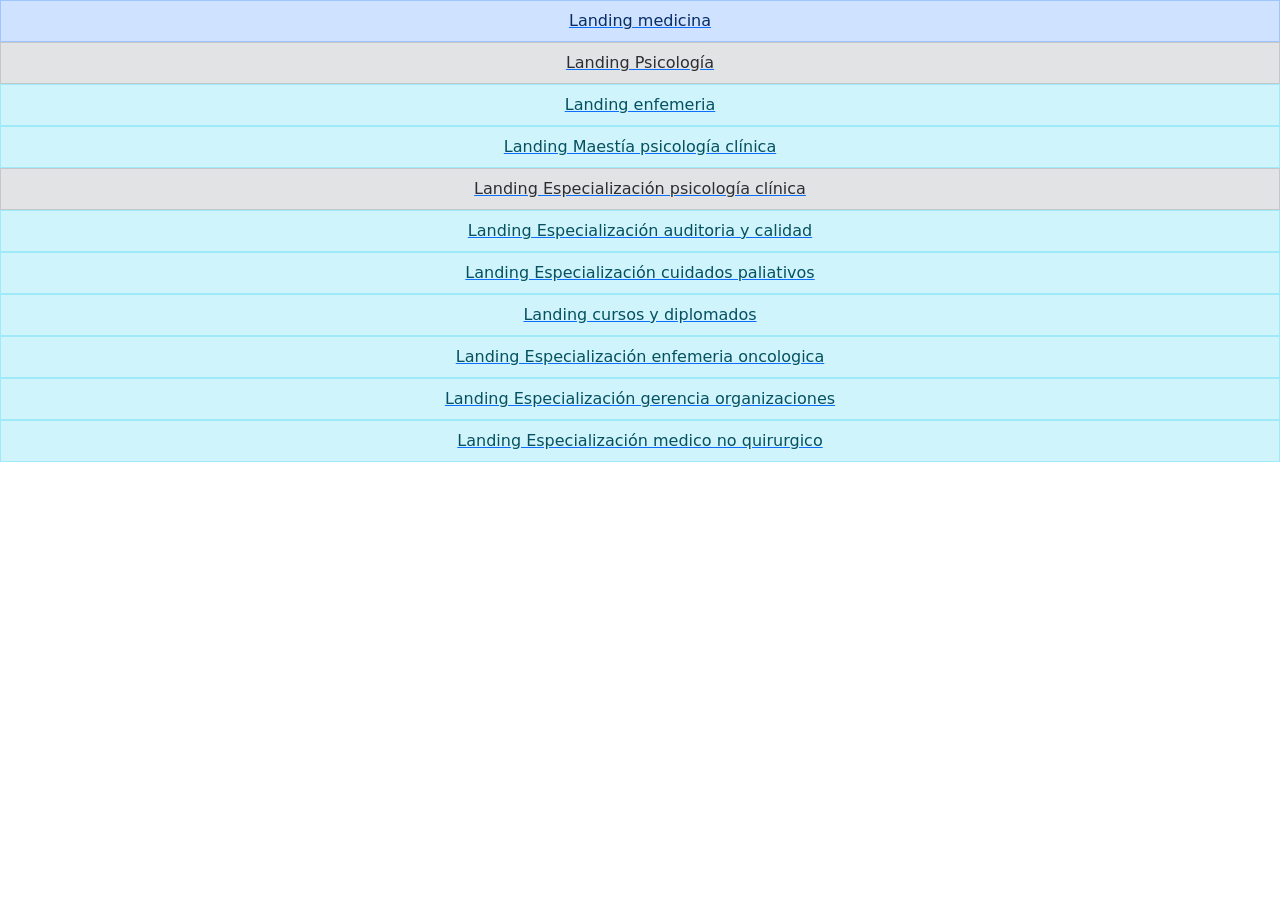
==== index.html @ f42b1856 "Import of LauraDuarte22/Unisanitas ./index.html:44290605/68 ./landing-cuidados-paliativos.html:44290" ====
<!DOCTYPE html>
<html lang="es" class="h-100">
  <head>
    <!--Etiqueta para determinar la codificicación, UFT-8 acepta caracteres especiales -->
    <meta charset="utf-8" />
    <!--Etiqueta para hacer la página responsive -->
    <meta name="viewport" content="width=device-width, initial-scale=1" />
    <!--Descripción de la página -->
    <meta
      name="description"
      content="Landing de Unisanitas para el pregrado de enfemería"
    />
     <!-- Logo de Unisaitas en la pestaña-->
     <link rel="shortcut icon" href="/assets/img/Logo.png" />
    <!--Título de la pestaña -->
    <title>Index para pruebas</title>
    <!-- CSS con bootstrap versión 5 https://getbootstrap.com/docs/5.0/getting-started/introduction/-->
    <link
      href="https://cdn.jsdelivr.net/npm/bootstrap@5.2.3/dist/css/bootstrap.min.css"
      rel="stylesheet"
      integrity="sha384-rbsA2VBKQhggwzxH7pPCaAqO46MgnOM80zW1RWuH61DGLwZJEdK2Kadq2F9CUG65"
      crossorigin="anonymous"
    />
    <!-- css para añadir estilos a la página -->
    <link href="/assets/css/cover.css" rel="stylesheet" />
  </head>

  <body>
    <ul class="list-group text-center align-bottom">
      <a href="landing-medicina.html">
        <li class="list-group-item list-group-item-primary">
          Landing medicina
        </li>
      </a>
      <a href="landing-psicologia.html">
        <li class="list-group-item list-group-item-secondary">
          Landing Psicología
        </li>
      </a>
      <a href="landing-enfermeria.html">
        <li class="list-group-item list-group-item-info">Landing enfemeria</li>
      </a>
      <a href="landing-maestria.html">
        <li class="list-group-item list-group-item-info">
          Landing Maestía psicología clínica
        </li>
      </a>
       <a href="landing-especializacion-psicologia-clinica.html">
        <li class="list-group-item list-group-item-secondary">
          Landing Especialización psicología clínica
        </li>
      </a>

        <a href="landing-especializacion-auditoriaycalidad.html">
        <li class="list-group-item list-group-item-info">
          Landing Especialización auditoria y calidad
        </li>
      </a>
        <a href="landing-cuidados-paliativos.html">
        <li class="list-group-item list-group-item-info">
          Landing Especialización cuidados paliativos
        </li>
      </a>
        <a href="landing-cursos-diplomados.html">
        <li class="list-group-item list-group-item-info">
          Landing cursos y diplomados
        </li>
      </a>
        <a href="landing-enfemeria-oncologica.html">
        <li class="list-group-item list-group-item-info">
          Landing Especialización enfemeria oncologica
        </li>
      </a>
        <a href="landing-generencia-organizacion.html">
        <li class="list-group-item list-group-item-info">
          Landing Especialización gerencia organizaciones
        </li>
      </a>
        <a href="landing-medico-no-quirurgico.html">
        <li class="list-group-item list-group-item-info">
          Landing Especialización medico no quirurgico
        </li>
      </a>
    </ul>
  </body>
</html>
---- assets/css/cover.css ----
/*
 *Estilos de las páginas
 */

/*Background de la landing principal*/
body {
  background-attachment: fixed;
  background-repeat: no-repeat;
  background-color: #ffffff;
  background-size: cover;
}
/*Background de gracias*/
.body-gracias {
  background-image: url("/assets/img/Background-min.jpg");
  background-attachment: fixed;
  background-position: center;
  background-repeat: no-repeat;
  background-color: #ffffff;
  background-size: cover;
}
/*El background ocupa toda la página*/
.cover-container {
  height: 100vh;
  max-width: 42em;
}
/*Colores de los botones*/
.btn-primary {
  background-color: #169cbc !important;
  border-color: #169cbc !important;
}
/*Cambio de color cuando el usuario interactua con el botón*/
.btn-primary:hover {
  background-color: #979797 !important;
  border-color: #979797 !important;
}
/*Los elementos del formularios se despliegan uno debajo de otro*/
form {
  display: inline-block;
}
/*Posición de la imagen del programa*/
.program {
  position: absolute;
  margin: 3rem;
  bottom: 0;
  right: 0;
}
/*Responsive*/
@media only screen and (max-width: 1275px) {
  .program {
    position: static;
    margin: 0;
  }
  .img-fluid {
    width: 35%;
  }
  .centered i {
    width: 75px;
  }
  .principal {
    margin: 0 auto !important;
    text-align: center;
    float: none !important;
  } 
}
@media only screen and (max-width:550px){
  .me-5{
    margin:0 auto !important;
  }
}
/*VALIDACIÓN DEL FORMULARIOS*/
.validateCheck {
  border: solid 2px red !important;
  outline: none !important;
}
.completed {
  border-color: #ced4da !important;
}
/*Color del texto de gracias*/
.display-1 {
  color: #46799f;
}
/*Color del texto de confirmación de envio*/
.fs-1{
  color: #169cbc;
}
.fs-2{
  color:#707070
}

/*ELEMENTO DE CARGA*/

.lds-ring {
  display: none;
  position: relative;
  width: 25px;
  height: 25px;
}
.lds-ring div {
  box-sizing: border-box;
  display: block;
  position: absolute;
  width: 35px;
  height: 35px;
  margin: 8px;
  border: 8px solid #169cbc;
  border-radius: 50%;
  animation: lds-ring 1.2s cubic-bezier(0.5, 0, 0.5, 1) infinite;
  border-color: #169cbc transparent transparent transparent;
}
.lds-ring div:nth-child(1) {
  animation-delay: -0.45s;
}
.lds-ring div:nth-child(2) {
  animation-delay: -0.3s;
}
.lds-ring div:nth-child(3) {
  animation-delay: -0.15s;
}
@keyframes lds-ring {
  0% {
    transform: rotate(0deg);
  }
  100% {
    transform: rotate(360deg);
  }
}
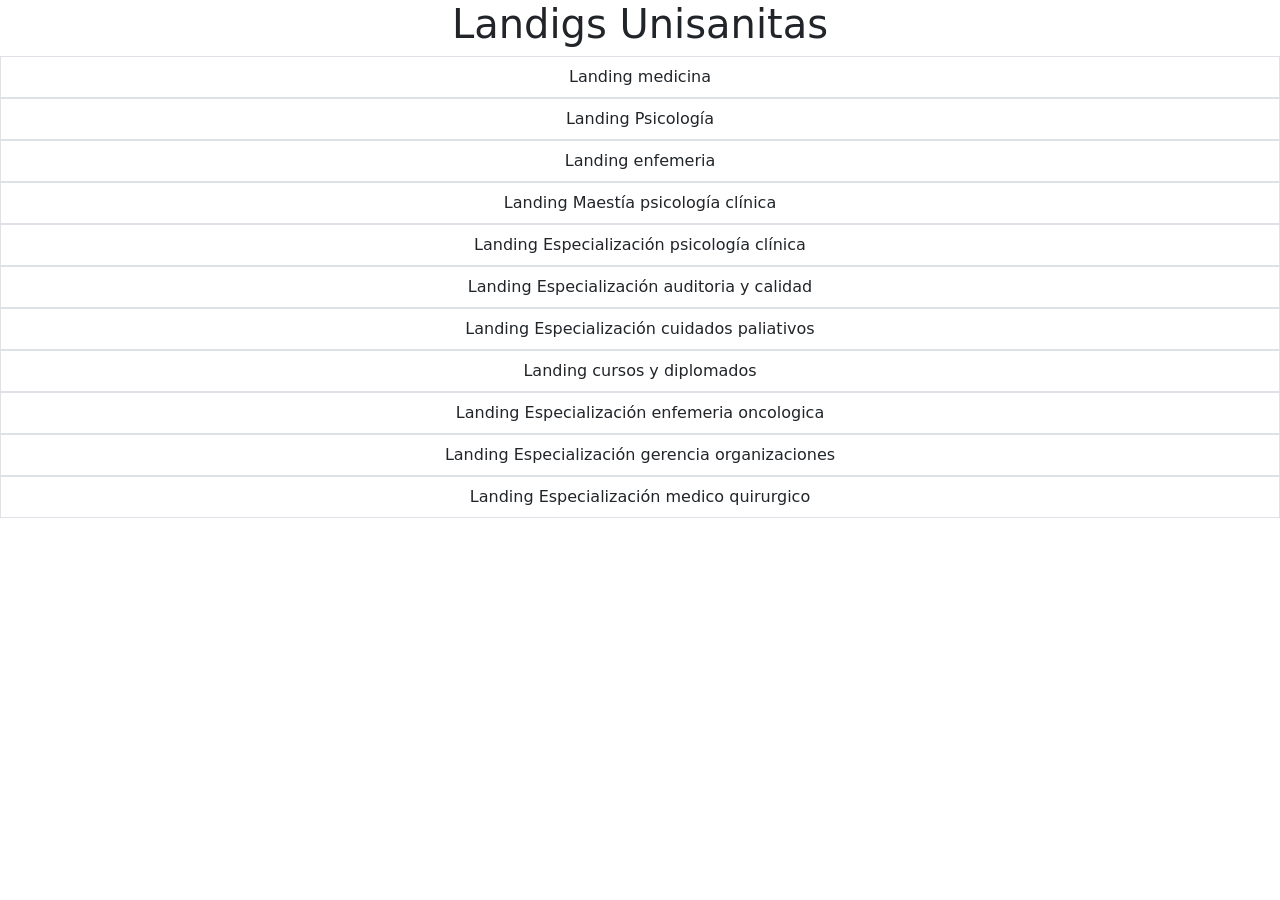
==== commit c8e8b61f: "🎻🕶 Checkpoint ./landing-medico-quirurgico.html:44290605/24825 ./index.html:44290605/880 ./assets/css" ====
--- a/index.html
+++ b/index.html
@@ -26,59 +26,62 @@
   </head>
 
   <body>
-    <ul class="list-group text-center align-bottom">
-      <a href="landing-medicina.html">
-        <li class="list-group-item list-group-item-primary">
+    <h1 class="h1 text-center">
+      Landigs Unisanitas
+    </h1>
+    <ul class="list-group text-center align-bottom ">
+      <a href="landing-medicina.html" class="text-decoration-none">
+        <li class="list-group-item ">
           Landing medicina
         </li>
       </a>
-      <a href="landing-psicologia.html">
-        <li class="list-group-item list-group-item-secondary">
+      <a href="landing-psicologia.html"  class="text-decoration-none">
+        <li class="list-group-item">
           Landing Psicología
         </li>
       </a>
-      <a href="landing-enfermeria.html">
-        <li class="list-group-item list-group-item-info">Landing enfemeria</li>
+      <a href="landing-enfermeria.html"  class="text-decoration-none">
+        <li class="list-group-item">Landing enfemeria</li>
       </a>
-      <a href="landing-maestria.html">
-        <li class="list-group-item list-group-item-info">
+      <a href="landing-maestria.html"  class="text-decoration-none">
+        <li class="list-group-item">
           Landing Maestía psicología clínica
         </li>
       </a>
-       <a href="landing-especializacion-psicologia-clinica.html">
-        <li class="list-group-item list-group-item-secondary">
+       <a href="landing-especializacion-psicologia-clinica.html"  class="text-decoration-none">
+        <li class="list-group-item">
           Landing Especialización psicología clínica
         </li>
       </a>
 
-        <a href="landing-especializacion-auditoriaycalidad.html">
-        <li class="list-group-item list-group-item-info">
+        <a href="landing-especializacion-auditoriaycalidad.html"  class="text-decoration-none">
+        <li class="list-group-item">
           Landing Especialización auditoria y calidad
         </li>
       </a>
-        <a href="landing-cuidados-paliativos.html">
-        <li class="list-group-item list-group-item-info">
+        <a href="landing-cuidados-paliativos.html"  class="text-decoration-none">
+        <li class="list-group-item">
           Landing Especialización cuidados paliativos
         </li>
       </a>
-        <a href="landing-cursos-diplomados.html">
-        <li class="list-group-item list-group-item-info">
+        <a href="landing-cursos-diplomados.html"  class="text-decoration-none">
+        <li class="list-group-item">
           Landing cursos y diplomados
         </li>
       </a>
-        <a href="landing-enfemeria-oncologica.html">
-        <li class="list-group-item list-group-item-info">
+        <a href="landing-enfemeria-oncologica.html"  class="text-decoration-none">
+        <li class="list-group-item">
           Landing Especialización enfemeria oncologica
         </li>
       </a>
-        <a href="landing-generencia-organizacion.html">
-        <li class="list-group-item list-group-item-info">
+        <a href="landing-generencia-organizacion.html"  class="text-decoration-none">
+        <li class="list-group-item">
           Landing Especialización gerencia organizaciones
         </li>
       </a>
-        <a href="landing-medico-no-quirurgico.html">
-        <li class="list-group-item list-group-item-info">
-          Landing Especialización medico no quirurgico
+        <a href="landing-medico-quirurgico.html"  class="text-decoration-none" >
+        <li class="list-group-item">
+          Landing Especialización medico  quirurgico
         </li>
       </a>
     </ul>
--- a/assets/css/cover.css
+++ b/assets/css/cover.css
@@ -33,6 +33,7 @@
   background-color: #979797 !important;
   border-color: #979797 !important;
 }
+a:hover li{color: #169cbc;}
 /*Los elementos del formularios se despliegan uno debajo de otro*/
 form {
   display: inline-block;
@@ -51,7 +52,7 @@
     margin: 0;
   }
   .img-fluid {
-    width: 35%;
+    width: 75%;
   }
   .centered i {
     width: 75px;
@@ -124,3 +125,4 @@
     transform: rotate(360deg);
   }
 }
+
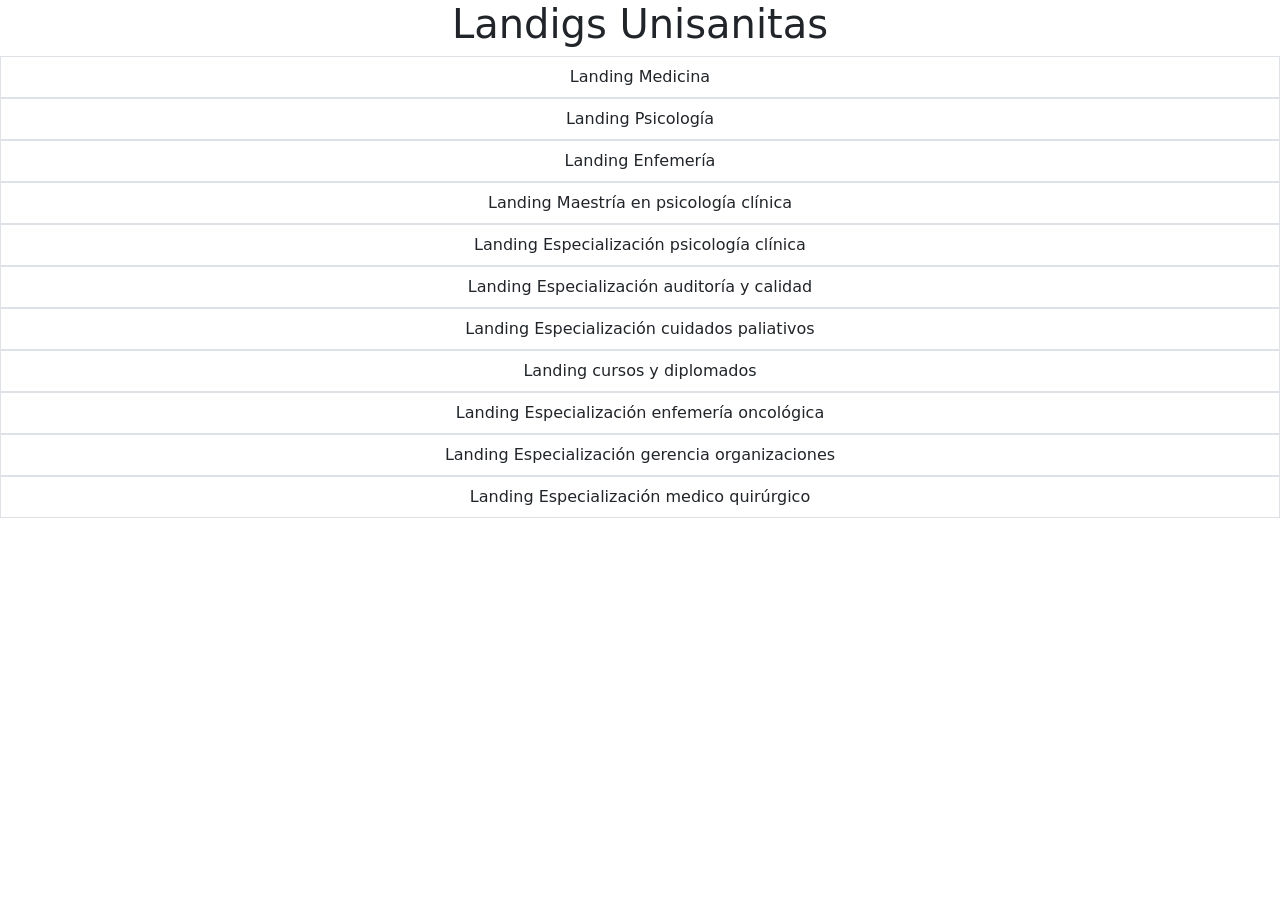
==== commit f2f82669: "🚂💠 Checkpoint ./index.html:44290605/110" ====
--- a/index.html
+++ b/index.html
@@ -8,10 +8,15 @@
     <!--Descripción de la página -->
     <meta
       name="description"
-      content="Landing de Unisanitas para el pregrado de enfemería"
+      content="¡El futuro es tuyo, el camino es Unisanitas! . En Unisanitas contamos con la mejor metodología de aprendizaje (ABP) inicia ya tu carrera profesional. "
     />
-     <!-- Logo de Unisaitas en la pestaña-->
-     <link rel="shortcut icon" href="/assets/img/Logo.png" />
+    <!-- Plabaras clave para los buscadores -->
+    <meta
+      name="keywords"
+      content="Unisanitas,Universidad,Pregrados,Carreras Universitarias,Unisanitas pregrados,Pregrado en salud,Medicina,Carreras universitarias en medicina,Estudiar carrera de medicina,Pregrados,Carrera de salud en Colombia,Universidad de medicina en Colombia,Universidad de medicina en Bogotá,Posgrados en salud,Especializaciones en salud"
+    />
+    <!-- Logo de Unisaitas en la pestaña-->
+    <link rel="shortcut icon" href="/assets/img/Logo.png" />
     <!--Título de la pestaña -->
     <title>Index para pruebas</title>
     <!-- CSS con bootstrap versión 5 https://getbootstrap.com/docs/5.0/getting-started/introduction/-->
@@ -26,62 +31,61 @@
   </head>
 
   <body>
-    <h1 class="h1 text-center">
-      Landigs Unisanitas
-    </h1>
-    <ul class="list-group text-center align-bottom ">
+    <h1 class="h1 text-center">Landigs Unisanitas</h1>
+    <ul class="list-group text-center align-bottom">
       <a href="landing-medicina.html" class="text-decoration-none">
-        <li class="list-group-item ">
-          Landing medicina
-        </li>
+        <li class="list-group-item">Landing Medicina</li>
       </a>
-      <a href="landing-psicologia.html"  class="text-decoration-none">
-        <li class="list-group-item">
-          Landing Psicología
-        </li>
+      <a href="landing-psicologia.html" class="text-decoration-none">
+        <li class="list-group-item">Landing Psicología</li>
       </a>
-      <a href="landing-enfermeria.html"  class="text-decoration-none">
-        <li class="list-group-item">Landing enfemeria</li>
+      <a href="landing-enfermeria.html" class="text-decoration-none">
+        <li class="list-group-item">Landing Enfemería</li>
       </a>
-      <a href="landing-maestria.html"  class="text-decoration-none">
-        <li class="list-group-item">
-          Landing Maestía psicología clínica
-        </li>
+      <a href="landing-maestria.html" class="text-decoration-none">
+        <li class="list-group-item">Landing Maestría en psicología clínica</li>
       </a>
-       <a href="landing-especializacion-psicologia-clinica.html"  class="text-decoration-none">
+      <a
+        href="landing-especializacion-psicologia-clinica.html"
+        class="text-decoration-none"
+      >
         <li class="list-group-item">
           Landing Especialización psicología clínica
         </li>
       </a>
 
-        <a href="landing-especializacion-auditoriaycalidad.html"  class="text-decoration-none">
+      <a
+        href="landing-especializacion-auditoriaycalidad.html"
+        class="text-decoration-none"
+      >
         <li class="list-group-item">
-          Landing Especialización auditoria y calidad
+          Landing Especialización auditoría y calidad
         </li>
       </a>
-        <a href="landing-cuidados-paliativos.html"  class="text-decoration-none">
+      <a href="landing-cuidados-paliativos.html" class="text-decoration-none">
         <li class="list-group-item">
           Landing Especialización cuidados paliativos
         </li>
       </a>
-        <a href="landing-cursos-diplomados.html"  class="text-decoration-none">
+      <a href="landing-cursos-diplomados.html" class="text-decoration-none">
+        <li class="list-group-item">Landing cursos y diplomados</li>
+      </a>
+      <a href="landing-enfemeria-oncologica.html" class="text-decoration-none">
         <li class="list-group-item">
-          Landing cursos y diplomados
+          Landing Especialización enfemería oncológica
         </li>
       </a>
-        <a href="landing-enfemeria-oncologica.html"  class="text-decoration-none">
-        <li class="list-group-item">
-          Landing Especialización enfemeria oncologica
-        </li>
-      </a>
-        <a href="landing-generencia-organizacion.html"  class="text-decoration-none">
+      <a
+        href="landing-generencia-organizacion.html"
+        class="text-decoration-none"
+      >
         <li class="list-group-item">
           Landing Especialización gerencia organizaciones
         </li>
       </a>
-        <a href="landing-medico-quirurgico.html"  class="text-decoration-none" >
+      <a href="landing-medico-quirurgico.html" class="text-decoration-none">
         <li class="list-group-item">
-          Landing Especialización medico  quirurgico
+          Landing Especialización medico quirúrgico
         </li>
       </a>
     </ul>
--- a/assets/css/cover.css
+++ b/assets/css/cover.css
@@ -1,28 +1,11 @@
 /*
  *Estilos de las páginas
  */
+:root {
+  --desktop: "placeholder-url";
+  --mobile: "placeholder-url";
+}
 
-/*Background de la landing principal*/
-body {
-  background-attachment: fixed;
-  background-repeat: no-repeat;
-  background-color: #ffffff;
-  background-size: cover;
-}
-/*Background de gracias*/
-.body-gracias {
-  background-image: url("/assets/img/Background-min.jpg");
-  background-attachment: fixed;
-  background-position: center;
-  background-repeat: no-repeat;
-  background-color: #ffffff;
-  background-size: cover;
-}
-/*El background ocupa toda la página*/
-.cover-container {
-  height: 100vh;
-  max-width: 42em;
-}
 /*Colores de los botones*/
 .btn-primary {
   background-color: #169cbc !important;
@@ -33,7 +16,9 @@
   background-color: #979797 !important;
   border-color: #979797 !important;
 }
-a:hover li{color: #169cbc;}
+a:hover li {
+  color: #169cbc;
+}
 /*Los elementos del formularios se despliegan uno debajo de otro*/
 form {
   display: inline-block;
@@ -57,15 +42,29 @@
   .centered i {
     width: 75px;
   }
-  .principal {
-    margin: 0 auto !important;
-    text-align: center;
-    float: none !important;
-  } 
 }
-@media only screen and (max-width:550px){
-  .me-5{
-    margin:0 auto !important;
+@media only screen and (max-width: 800px) {
+  main::before {
+    content: "";
+    position: absolute;
+    top: 0px;
+    right: 0px;
+    bottom: 0px;
+    left: 0px;
+    background-color: rgba(100, 100, 100, 0.4);
+   
+  }
+/*  .text-black{
+    color:#FFFFFF !important;
+  }*/
+
+}
+@media only screen and (max-width: 550px) {
+  .me-5 {
+    margin: 0.5rem !important;
+  }
+  select {
+    width: 100% !important;
   }
 }
 /*VALIDACIÓN DEL FORMULARIOS*/
@@ -81,11 +80,11 @@
   color: #46799f;
 }
 /*Color del texto de confirmación de envio*/
-.fs-1{
+.fs-1 {
   color: #169cbc;
 }
-.fs-2{
-  color:#707070
+.fs-2 {
+  color: #707070;
 }
 
 /*ELEMENTO DE CARGA*/
@@ -125,4 +124,9 @@
     transform: rotate(360deg);
   }
 }
-
+main {
+  background-image: var(--desktop);
+  background-size: cover;
+  height: 100vh;
+  width: 100%;
+}
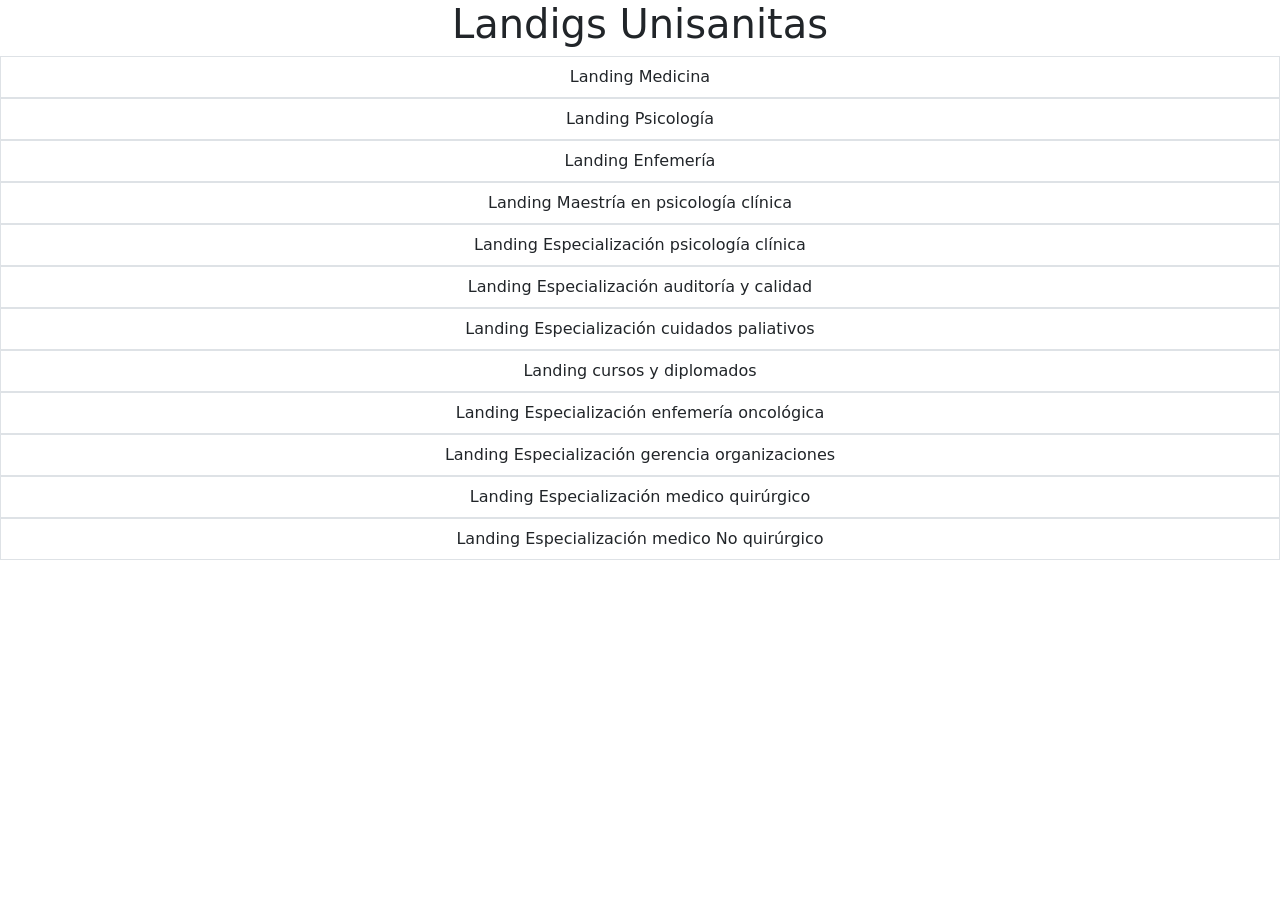
==== commit 37d35276: "🔮🏛 Checkpoint ./landing-cursos-diplomados.html:44290605/85 ./landing-enfemeria-oncologica.html:44290" ====
--- a/index.html
+++ b/index.html
@@ -88,6 +88,11 @@
           Landing Especialización medico quirúrgico
         </li>
       </a>
+       <a href="landing-medico-no-quirurgico.html" class="text-decoration-none">
+        <li class="list-group-item">
+          Landing Especialización medico No quirúrgico
+        </li>
+      </a>
     </ul>
   </body>
 </html>
--- a/assets/css/cover.css
+++ b/assets/css/cover.css
@@ -43,22 +43,8 @@
     width: 75px;
   }
 }
-@media only screen and (max-width: 800px) {
-  main::before {
-    content: "";
-    position: absolute;
-    top: 0px;
-    right: 0px;
-    bottom: 0px;
-    left: 0px;
-    background-color: rgba(100, 100, 100, 0.4);
-   
-  }
-/*  .text-black{
-    color:#FFFFFF !important;
-  }*/
 
-}
+
 @media only screen and (max-width: 550px) {
   .me-5 {
     margin: 0.5rem !important;
@@ -124,9 +110,19 @@
     transform: rotate(360deg);
   }
 }
-main {
+.background {
   background-image: var(--desktop);
   background-size: cover;
   height: 100vh;
   width: 100%;
 }
+@media only screen and (max-width: 750px) {
+  .background {
+    background-color:#F8F8F8;
+    background-image: none;
+      background-size: cover;
+  height: 100vh;
+  width: 100%;
+  }
+
+}
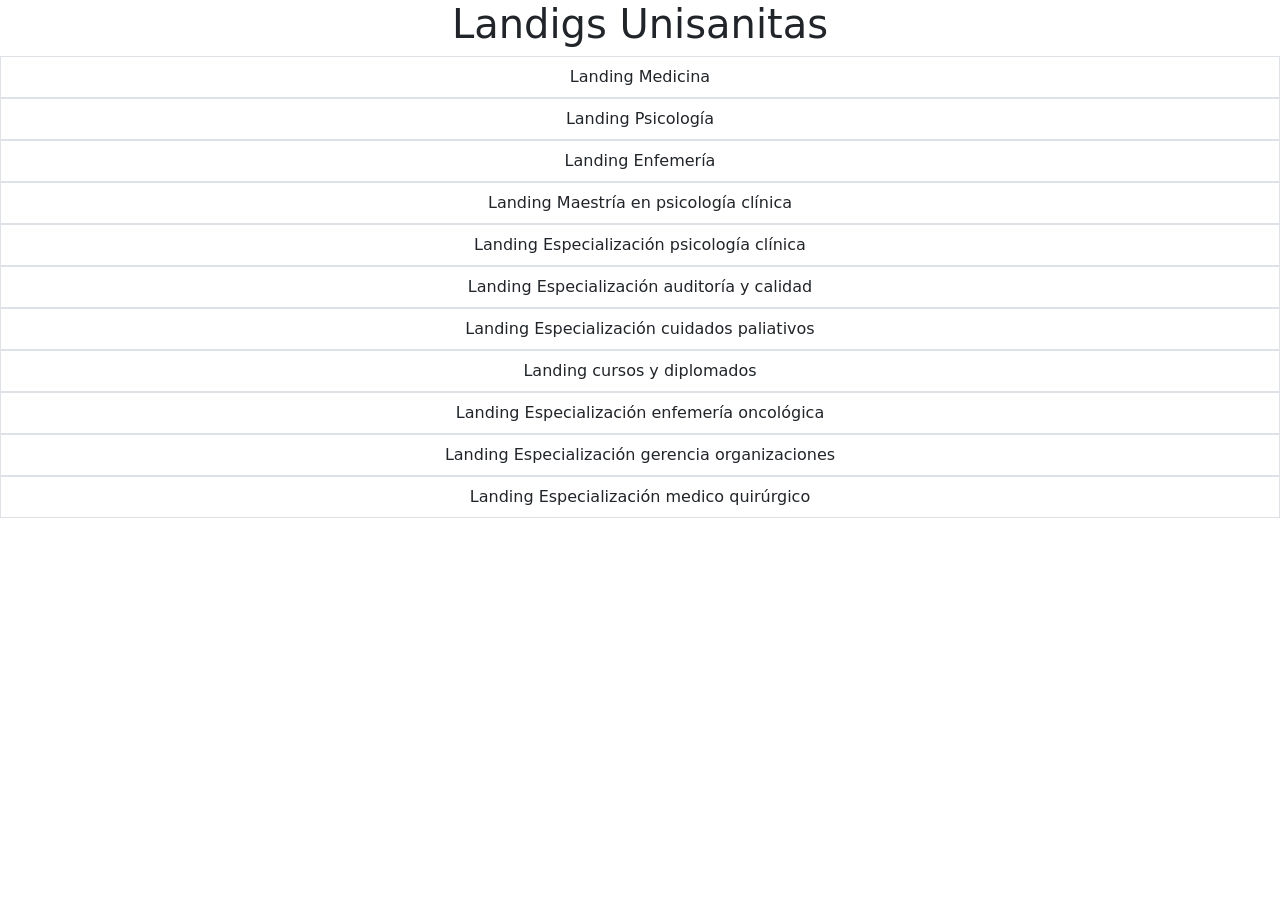
==== commit 737f5572: "👫💖 Checkpoint ./landing-generencia-organizacion.html:44290605/16 ./index.html:44290605/192" ====
--- a/index.html
+++ b/index.html
@@ -88,11 +88,7 @@
           Landing Especialización medico quirúrgico
         </li>
       </a>
-       <a href="landing-medico-no-quirurgico.html" class="text-decoration-none">
-        <li class="list-group-item">
-          Landing Especialización medico No quirúrgico
-        </li>
-      </a>
+     
     </ul>
   </body>
 </html>
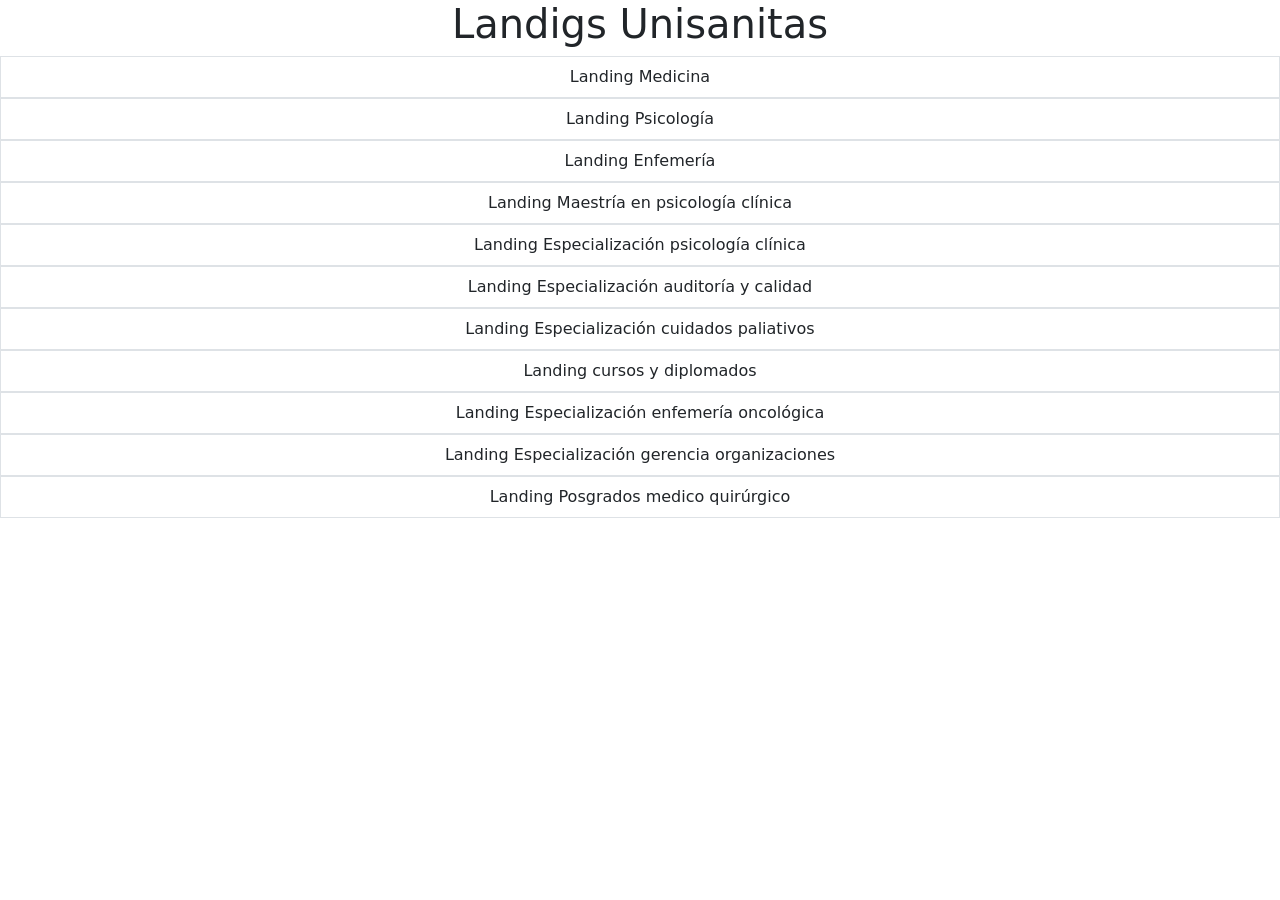
==== commit 0cb69e7e: "🏩🎨 Checkpoint ./index.html:44290605/24 ./landing-medico-quirurgico.html:44290605/4" ====
--- a/index.html
+++ b/index.html
@@ -85,7 +85,7 @@
       </a>
       <a href="landing-medico-quirurgico.html" class="text-decoration-none">
         <li class="list-group-item">
-          Landing Especialización medico quirúrgico
+          Landing Posgrados medico quirúrgico
         </li>
       </a>
      
